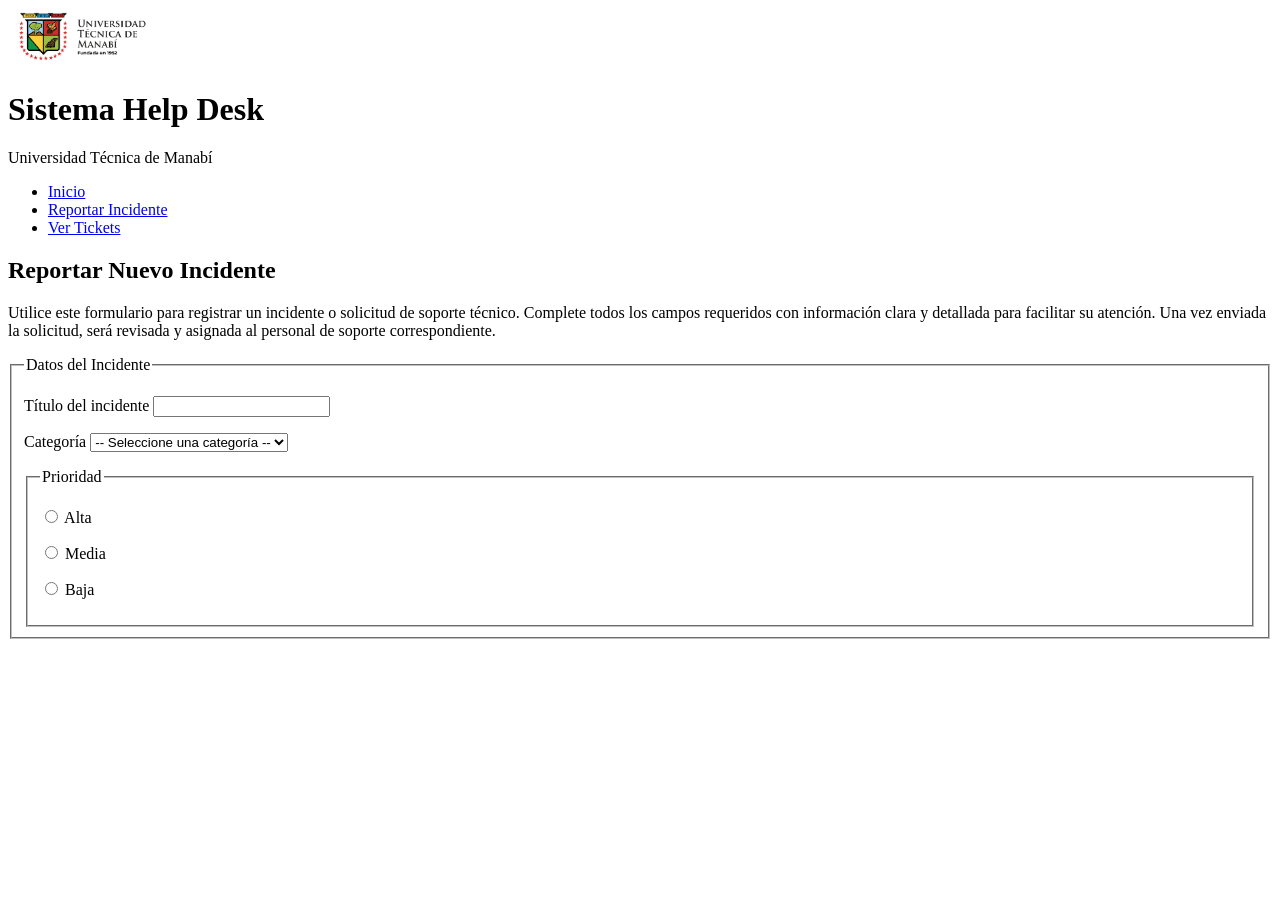
==== reportar.html @ 9a6d203d "Actividad 3 Help Desk HTML5" ====
<!DOCTYPE html>
<html lang="es">
<head>
    <meta charset="UTF-8">
    <title>Sistema Help Desk - Data Center</title>
</head>
<body>

<header>
    <img src="logo.png"
     alt="Logo Universidad Técnica de Manabí"
     width="150">

    <h1>Sistema Help Desk </h1>

    <p>Universidad Técnica de Manabí</p>

    <nav>
        <ul>
            <li><a href="index.html">Inicio</a></li>
            <li><a href="reportar.html">Reportar Incidente</a></li>
            <li><a href="tickets.html">Ver Tickets</a></li>
        </ul>
    </nav>
</header>

<main>

    <section>
        <h2>Reportar Nuevo Incidente</h2>

        <p>
            Utilice este formulario para registrar un incidente o solicitud de soporte técnico.
            Complete todos los campos requeridos con información clara y detallada para facilitar su atención.
             Una vez enviada la solicitud, será revisada y asignada al personal de soporte correspondiente.
        </p>

        <form action="#" method="post">

            <fieldset>
                <legend>Datos del Incidente</legend>

                <p>
                    <label for="titulo">
                        Título del incidente
                    </label>

                    <input
                        type="text"
                        id="titulo"
                        name="titulo"
                        required>
                </p>

                <p>
                    <label for="categoria">
                        Categoría
                    </label>

                    <select
                        id="categoria"
                        name="categoria"
                        required>

                        <option value="">
                            -- Seleccione una categoría --
                        </option>

                        <option value="hardware">
                            Hardware
                        </option>

                        <option value="software">
                            Software
                        </option>

                        <option value="red">
                            Red
                        </option>

                    </select>
                </p>

                <fieldset>
                    <legend>Prioridad</legend>

                    <p>
                        <label>
                            <input
                                type="radio"
                                name="prioridad"
                                value="alta"
                                required>
                            Alta
                        </label>
                    </p>

                    <p>
                        <label>
                            <input
                                type="radio"
                                name="prioridad"
                                value="media">
                            Media
                        </label>
                    </p>

                    <p>
                        <label>
                            <input
                                type="radio"
                                name="prioridad"
                                value="baja">
                            Baja
                        </label>
                    </p>

                </fieldset>

            </fieldset>

        </form>

    </section>

</main>

</body>
</html>
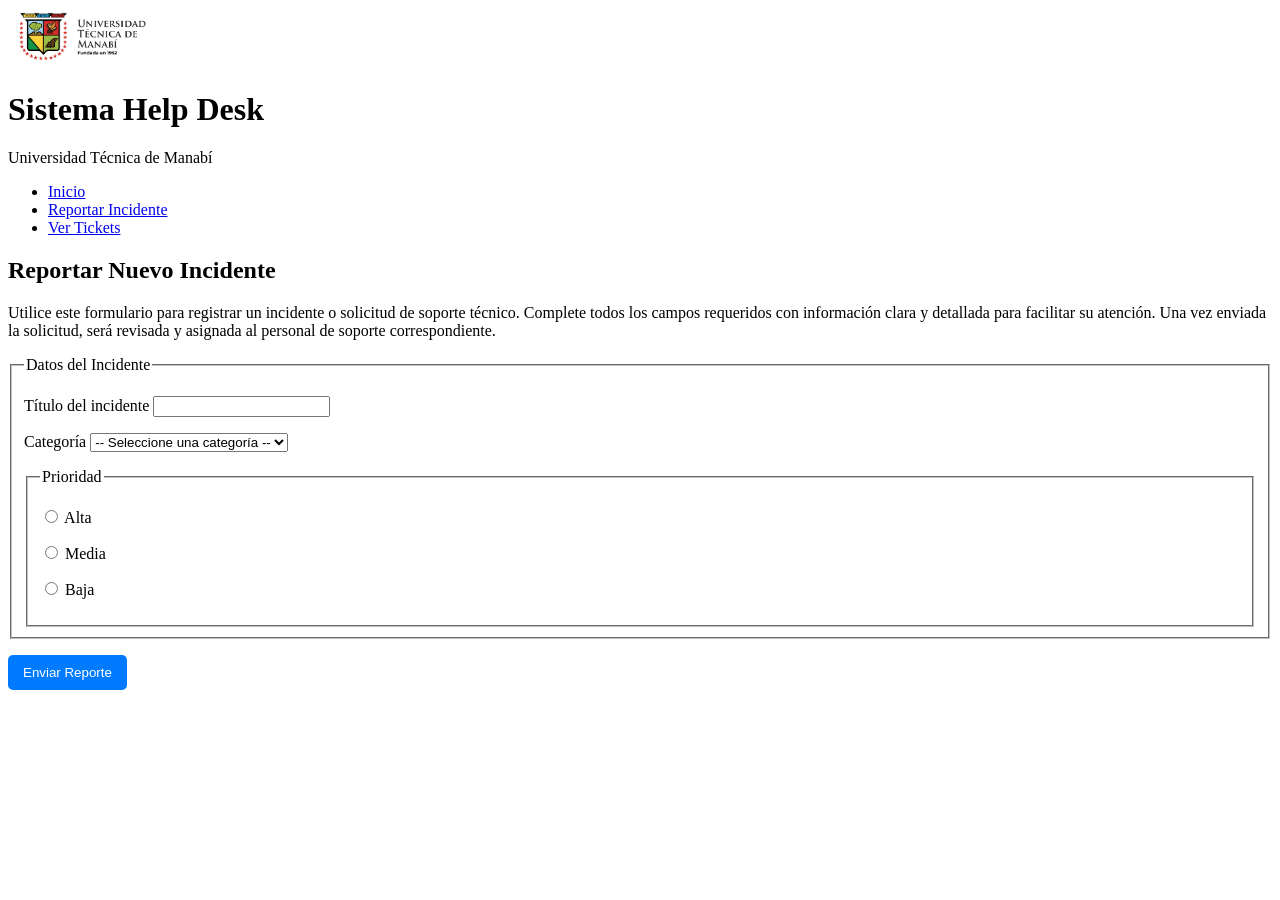
==== commit e673bb2e: "Implementación de layout flexible con Flexbox y Grid" ====
--- a/reportar.html
+++ b/reportar.html
@@ -1,7 +1,13 @@
 <!DOCTYPE html>
 <html lang="es">
 <head>
+
     <meta charset="UTF-8">
+    <meta name="viewport" content="width=device-width, initial-scale=1.0">
+
+    <link rel="stylesheet" href="style.css">
+
+
     <title>Sistema Help Desk - Data Center</title>
 </head>
 <body>
@@ -46,6 +52,7 @@
                     </label>
 
                     <input
+                    class="input"
                         type="text"
                         id="titulo"
                         name="titulo"
@@ -57,7 +64,8 @@
                         Categoría
                     </label>
 
-                    <select
+                    <select class="select"
+            
                         id="categoria"
                         name="categoria"
                         required>
@@ -118,8 +126,13 @@
                 </fieldset>
 
             </fieldset>
-
+<p>
+    <button class="btn btn-primary" type="submit">
+    Enviar Reporte
+</button>
+</p>
         </form>
+       
 
     </section>
 
--- a/style.css
+++ b/style.css
@@ -0,0 +1,69 @@
+/* ====== Barra de navegación ====== */
+.nav {
+  display: flex;
+  justify-content: space-around;
+  align-items: center;
+  background: #333;
+  padding: 10px;
+}
+.nav a {
+  color: white;
+  text-decoration: none;
+  font-weight: bold;
+  padding: 8px 12px;
+}
+.nav a:hover {
+  background: #555;
+  border-radius: 5px;
+}
+
+/* ====== Tarjetas ====== */
+.card {
+  background: #f9f9f9;
+  border: 1px solid #ddd;
+  padding: 15px;
+  border-radius: 8px;
+  margin: 10px;
+  box-shadow: 2px 2px 5px rgba(0,0,0,0.1);
+}
+
+/* ====== Botones ====== */
+.btn {
+  background-color: #007bff;
+  color: white;
+  padding: 10px 15px;
+  border: none;
+  border-radius: 5px;
+  cursor: pointer;
+}
+.btn:hover {
+  background-color: #0056b3;
+}
+
+/* ====== Dashboard con Grid ====== */
+.dashboard {
+  display: grid;
+  grid-template-columns: 1fr 1fr;
+  gap: 20px;
+  margin: 20px;
+}
+
+/* ====== Colores de prioridad ====== */
+.alta { color: red; font-weight: bold; }
+.media { color: orange; font-weight: bold; }
+.baja { color: green; font-weight: bold; }
+
+/* ====== Adaptabilidad (Responsive) ====== */
+@media (max-width: 768px) {
+  .nav {
+    flex-direction: column;
+    text-align: center;
+  }
+  .dashboard {
+    grid-template-columns: 1fr;
+  }
+  form, table {
+    width: 100%;
+  }
+}
+
